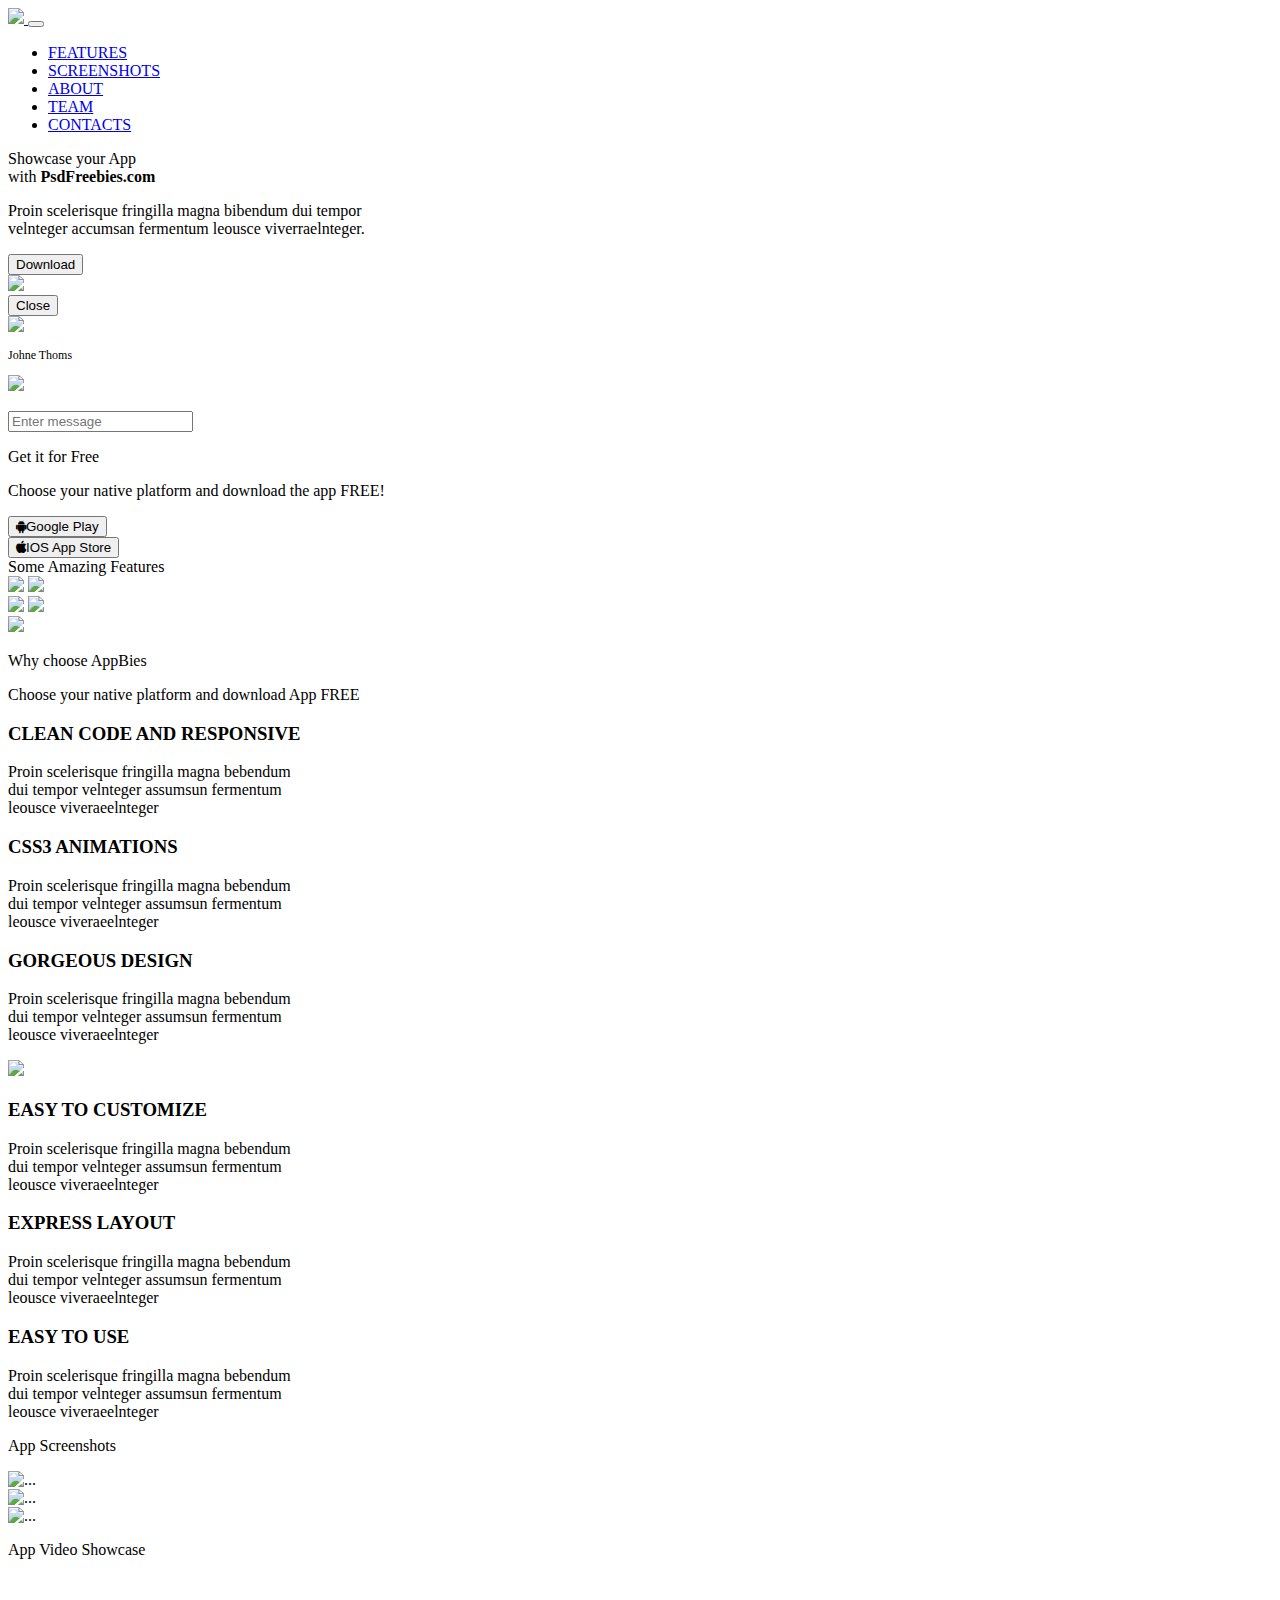
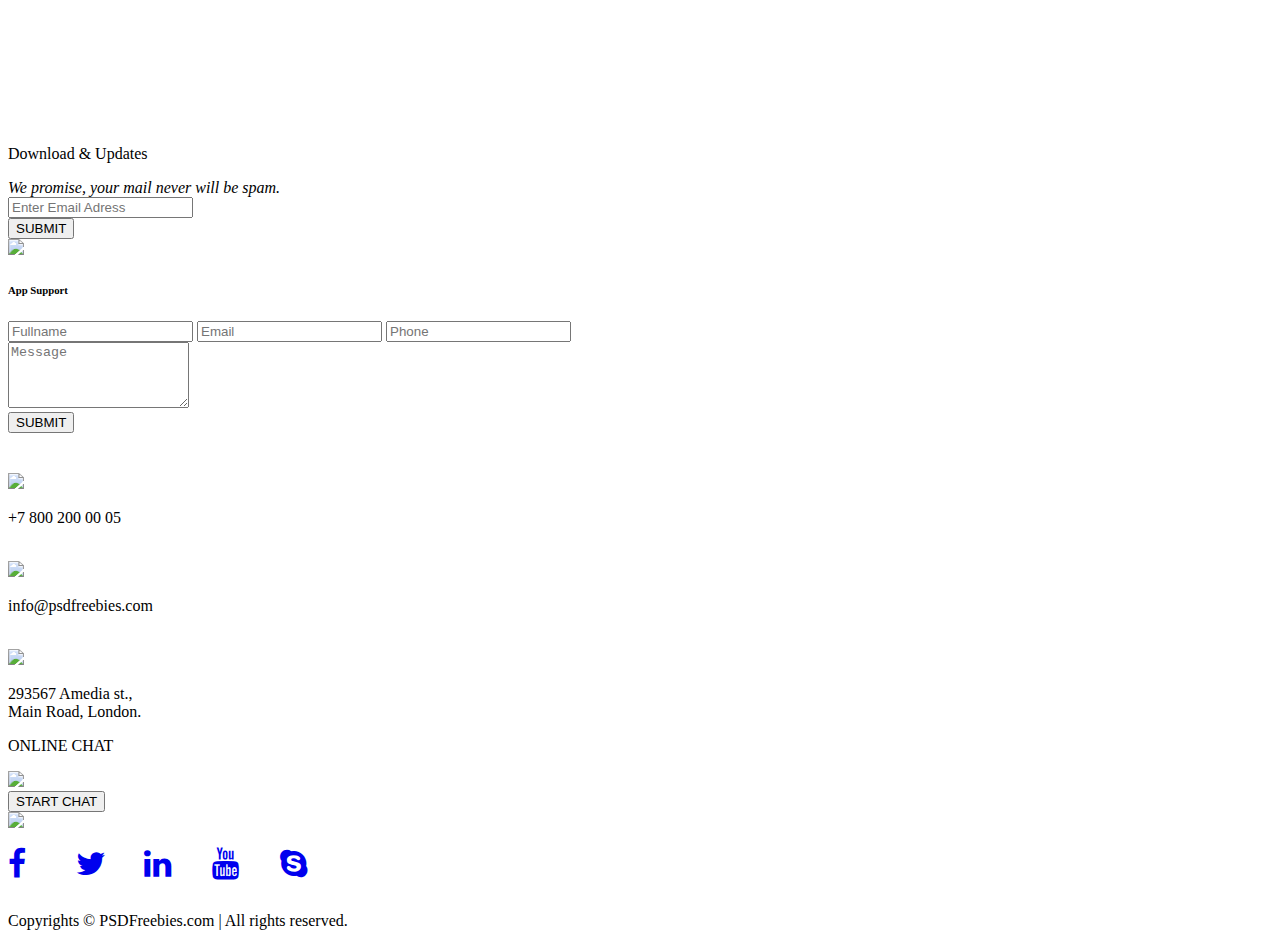
==== index.html @ 3023b559 "Update index.html" ====
<!DOCTYPE html>
<html>
	<head>
    <meta charset="utf-8">

     <title>Site</title>
     <link rel="stylesheet" href="https://cdnjs.cloudflare.com/ajax/libs/animate.css/4.0.0/animate.min.css">
     <link rel="stylesheet" href="https://stackpath.bootstrapcdn.com/bootstrap/4.5.0/css/bootstrap.min.css" integrity="sha384-9aIt2nRpC12Uk9gS9baDl411NQApFmC26EwAOH8WgZl5MYYxFfc+NcPb1dKGj7Sk" crossorigin="anonymous">
     <script src="https://code.jquery.com/jquery-1.9.1.min.js"></script>
     <link rel="stylesheet" type="text/css" href="css/style.css">
     <link rel="stylesheet" type="text/css" href="css/style_modal.css" >
     <link rel="stylesheet" type="text/css" href="css/style_form.css">
	 <link rel="stylesheet" type="text/css" href="css/style_screenshorts.css">

     <meta name="viewport" content="width=device-width, initial-scale=1.0">
     <link rel="icon" href="images\favicon.ico" type="image/x-icon">

 <link href="https://stackpath.bootstrapcdn.com/font-awesome/4.7.0/css/font-awesome.min.css" rel="stylesheet" integrity="sha384-wvfXpqpZZVQGK6TAh5PVlGOfQNHSoD2xbE+QkPxCAFlNEevoEH3Sl0sibVcOQVnN" crossorigin="anonymous">

 <script src="https://cdn.jsdelivr.net/npm/popper.js@1.16.0/dist/umd/popper.min.js" integrity="sha384-Q6E9RHvbIyZFJoft+2mJbHaEWldlvI9IOYy5n3zV9zzTtmI3UksdQRVvoxMfooAo" crossorigin="anonymous"></script>
 <script src="https://stackpath.bootstrapcdn.com/bootstrap/4.5.0/js/bootstrap.min.js" integrity="sha384-OgVRvuATP1z7JjHLkuOU7Xw704+h835Lr+6QL9UvYjZE3Ipu6Tp75j7Bh/kR0JKI" crossorigin="anonymous"></script>

 	</head>

 	<body>

<!--01 header area--------------------------------------------------------------------------------------------------------------->
	 <div class="container-fluid header">
   <div class="container">

  <a href="#" title="Вернуться наверх" class="buttonup"></a>


   <!--навигационная панель -->
   <div class="col-12">
       <nav class="navbar navbar-expand-lg navbar-dark">

     <a class="navbar-brand col-6" href="#"><img src="images\logo.png">

		   </a>
     <button class="navbar-toggler col-6 col-sm-2" type="button" data-toggle="collapse" data-target="#navbarSupportedContent" aria-controls="navbarSupportedContent" aria-expanded="false" aria-label="Toggle navigation">
       <span class="navbar-toggler-icon"></span>
     </button>

        <div class="collapse navbar-collapse col-6" id="navbarSupportedContent">
         <ul class="navbar-nav mr-auto">
         <li class="nav-item active">
          <a class="nav-link" href="index.html">FEATURES<span class="sr-only">(current)</span></a>
         </li>
         <li class="nav-item">
          <a class="nav-link" href="screenshorts.html">SCREENSHOTS</a>
         </li>
         <li class="nav-item">
          <a class="nav-link" href="about.html">ABOUT</a>
         </li>
         <li class="nav-item">
          <a class="nav-link" href="team.html">TEAM</a>
         </li>
         <li class="nav-item">
          <a class="nav-link" href="contacts.html">CONTACTS</a>
         </li>
       </ul>
       </div>
      </nav>
</div>

<div class="row">
  <div class="col-lg-6 offset-lg-0 col-10 offset-1 first">
    <div class="bigtext">
      <p>Showcase your App<br> with <b>PsdFreebies.com</b></p>
    </div>
    <div class="smalltext"><p>Proin scelerisque fringilla magna bibendum dui tempor<br>velnteger accumsan fermentum leousce viverraelnteger.</p>
    </div>
	  <a href="get.html">
       <button type="button" class="btndownload col-10 offset-1 offset-sm-2 offset-lg-3">Download</button>
	  </a>
  </div>
    <img class="col-lg-6 offset-lg-0 col-10 offset-1" src="images\mainbanner.png">
</div>

</div>
</div>


    	   <!--Модальное окно----------------------------------------------------------------------------------------------------->
    	   <div class="modal-overlay" id="modal-overlay"></div>

           <div class="modal" id="modal" aria-hidden="true" aria-labelledby="modalTitle" aria-describedby="modalDescription" role="dialog">
           <button class="close-button" id="close-button" title="Закрыть модальное окно">Close</button>
           <div class="modal-guts" role="document">

          <div class="cont">
           <div class="cont phone-top row col-12 ml-0 mr-0"><img src="images\modal\face.png" class="col-5 pl-0 pr-0" style="width: 50px; height: auto;">
    	    <div class="col-7"><p class="row col-12 mt-3 pl-4" style="color: black; font-size: 12px;">Johne Thoms</p>
    	     <img src="images\modal\online.png" class="row col-12 pl-4 ml-0" style="width: 80px"></div></div>

               <ul class="chat-container">

              </ul>
        <input class="reply-input" type="text" placeholder="Enter message">
       </div>
      </div>
    </div>

    <main >

    	<!-- 02 download ------------------------------------------------------------------------------------->
    <div class="container-fluid download">
     <div class="container load">

       <div class="col-12">
         <p class="bigtext">Get it for Free</p>
       </div>
       <div class="col-12">
         <p class="smalltext">Choose your native platform and download the app FREE!</p>
       </div>
       <div class="row first-row">
         <div class="col-lg-4 offset-lg-2 col-10 offset-1"><a href="https://play.google.com/store"><button type="button" class="btn btn-light Googlebtn"><i class="fa fa-android" aria-hidden="true"></i>Google Play</button></a></div>
         <div class="col-lg-4 offset-lg-0 col-10 offset-1"><a href="https://www.apple.com/ios/app-store/"><button type="button" class="btn btn-light Applebtn"><i class="fa fa-apple" aria-hidden="true"></i>IOS App Store</button></a></div>
       </div>
     </div>
    </div>

    <!--03 feature --------------------------------------------------------------------------------------->
    <div class="container-fluid appfeature">
    <div class="container apps">
    <div class="row">
    <div class="col-lg-6">
      <div class="sometext col-12">Some Amazing Features</div>

      <div class="row low-row">
        <div class="col-lg-6 col-md-6">
        <img class="mb-5 px-4 pb-4 col-lg-12 offset-lg-0 col-8 offset-2 myimage" src="images/feature01.png">
        <img class="px-4 pb-4 col-lg-12 offset-lg-0 col-8 offset-2 myimage" src="images/feature03.png">
      </div>
      <div class="col-lg-6 col-md-6">
          <img class="px-4 pb-4 mb-5 col-lg-12 offset-lg-0 col-8 offset-2 myimage" src="images/feature02.png">
          <img class="px-4 pb-4 col-lg-12 offset-lg-0 col-8 offset-2 myimage" src="images/feature04.png">
      </div>
    </div>
    </div>
      <img class="col-lg-6 appscreen" src="images/Appscreens.png">
    </div>
    </div>
    </div>

    <!--04 why choose --------------------------------------------------------------------------------------------------------------->
    <div class="container-fluid whychoose">
      <div class="container why col-10 offset-1">
          <div class="col-lg-item whytext"><p>Why choose AppBies</p></div>
          <div class="col-lg-item whyttext"><p>Choose your native platform and download App FREE</p></div>

        <div class="row justify-content-center">

        <div class="col-lg-4 col-md-4 top">
             <div class="row justify-content-lg-end justify-content-center"><h3>CLEAN CODE AND RESPONSIVE</h3></div>
    		<div class="row justify-content-lg-end justify-content-center"><p>Proin scelerisque fringilla magna bebendum<br>dui tempor velnteger assumsun fermentum<br>leousce viveraeelnteger</p></div>
           <div class="row justify-content-lg-end justify-content-center low-row"><h3>CSS3 ANIMATIONS</h3></div>
    		   <div class="row justify-content-lg-end justify-content-center"><p>Proin scelerisque fringilla magna bebendum<br>dui tempor velnteger assumsun fermentum<br>leousce viveraeelnteger</p></div>
         <div class="row justify-content-lg-end justify-content-center low-row"><h3>GORGEOUS DESIGN</h3></div>
    		 <div class="row justify-content-lg-end justify-content-center"><p>Proin scelerisque fringilla magna bebendum<br>dui tempor velnteger assumsun fermentum<br>leousce viveraeelnteger</p></div>
       </div>
            <div class="col-lg-4 col-md-4 top"><img class="mx-auto" src="images/Appscreen.png"></div>

        <div class="col-lg-4 col-md-4 top top-for-sm">
              <div class="row justify-content-lg-start justify-content-center"><h3>EASY TO CUSTOMIZE</h3></div>
    		<div class="row justify-content-lg-start justify-content-center"><p>Proin scelerisque fringilla magna bebendum<br>dui tempor velnteger assumsun fermentum<br>leousce viveraeelnteger</p></div>
            <div class="row justify-content-lg-start justify-content-center low-row"><h3>EXPRESS LAYOUT</h3></div>
    		<div class="row justify-content-lg-start justify-content-center"><p>Proin scelerisque fringilla magna bebendum<br>dui tempor velnteger assumsun fermentum<br>leousce viveraeelnteger</p>                </div>
            <div class="row justify-content-lg-start justify-content-center low-row"><h3>EASY TO USE</h3></div>
          <div class="row justify-content-lg-start justify-content-center"><p>Proin scelerisque fringilla magna bebendum<br>dui tempor velnteger assumsun fermentum<br>leousce viveraeelnteger</p></div>
     </div>

        </div>
      </div>
    </div>

    <!--05 app screen shorts ---------------------------------------------------------------------------------->
    <div class="container-fluid appscrenshots">
     <div class="container">
       <div class="col-lg-4 offset-lg-4 col-md-12 col-sm-12 screenshots"><p>App Screenshots</p></div>

       <div id="carouselExampleControls" class="carousel slide" data-ride="carousel">
         <div class="carousel-inner">
           <div class="carousel-item active">
             <img src="images\coll01.png" class="d-block" alt="...">
           </div>
           <div class="carousel-item">
             <img src="images\coll02.png" class="d-block" alt="...">
           </div>
           <div class="carousel-item">
             <img src="images\coll03.png" class="d-block" alt="...">
           </div>
         </div>
         <a class="carousel-control-prev" href="#carouselExampleControls" role="button" data-slide="prev">
           <span class="carousel-control-prev-icon" aria-hidden="true"></span>
           <span class="sr-only">Previous</span>
         </a>
         <a class="carousel-control-next" href="#carouselExampleControls" role="button" data-slide="next">
           <span class="carousel-control-next-icon" aria-hidden="true"></span>
           <span class="sr-only">Next</span>
         </a>
       </div>
       </div>
    </div>

    <!--06 video ------------------------------------------------------------------------------------------------>
    <div class="container-fluid video">
    <div class="container vid">
      <p>App Video Showcase</p>

    <iframe class="col-xl-8 offset-xl-2 col-lg-8 offset-lg-2 col-md-8 offset-md-2 col-sm-8 offset-sm-2 col-12 d-block" src="https://www.youtube.com/embed/3vR_sc-FY5s" frameborder="0" allow="accelerometer; autoplay; encrypted-media; gyroscope; picture-in-picture" allowfullscreen></iframe>
    </div>
    </div>

    <!--07 newsletter ----------------------------------------------------------------------------------------->
    <div class="container-fluid newsletter">
    <div class="container news">
    	<div class="col-lg-item"><p>Download & Updates</p></div>
      <div class="row goodrow">
        <div class="row justify-content-between col-lg-6 col-xl-6 col-12 pics">
          
	    <div class="col-4 p-sm-4><img src="images\Android.png"></div>
	    <div class="col-4 p-sm-4><img src="images\Apple.png"></div>
	    <div class="col-4 p-sm-4><img src="images\Windows.png"></div>
          
        </div>
        <div class="col-lg-6 col-xl-6 col-12 pt-4 formailform">
          <em>We promise, your mail never will be spam.</em>
          <div class="row newform">

            <form class="form-inline" name="name" onsubmit="return false;">
             <div class="formgroup mx-sm-3 mb-2">
              <label for="inputMaild2" class="sr-only">Email Adress</label>
              <input type="email" class="form-control" id="inputMaild2" placeholder="Enter Email Adress" name="inputMaild2">
             </div>
             <button type="submit" class="btn btn-primary btnsub mb-2" id="but">SUBMIT</button>
            </form>

          </div>
        </div>
      </div>
      <img class="col-12 onepic" src="images\gorizontalscreen.png">
    </div>
    </div>

    <!--08 app support ------------------------------------------------------------------------------------------>
    <div class="container-fluid support">
      <div class="container sup">
    <h6 class="mb-5">App Support</h6>
       <div class="row align-items-center">
        <div class="col-lg-4 col-12">

					 <!-- Форма ------->

    <form  style="margin-bottom: 40px">
      <div class="form-group">
        <label for="exampleFormControlInput1"></label>
        <input type="email" class="form-control" id="exampleFormControlInput1" placeholder="Fullname">

        <label for="exampleFormControlInput2"></label>
        <input type="email" class="form-control" id="exampleFormControlInput2" placeholder="Email">

        <label for="exampleFormControlInput3"></label>
        <input type="email" class="form-control" id="exampleFormControlInput3" placeholder="Phone">
      </div>
      <div class="form-group">
        <label for="exampleFormControlTextarea1"></label>
        <textarea class="form-control" id="exampleFormControlTextarea1" placeholder="Message" rows="4"></textarea>
      </div>
    	<button type="button" class="btn btn-light btnsubmit offset-4 offset-lg-0" onclick="alert('Сообщение отправлено')">SUBMIT</button>
    </form>

        </div>

        <div class="col-lg-4 col-6 contact_form pt-3"> <!-- Контакты----->
          <div class="row-flex flex-direction-column justify-content-between">

          <div class="col-12"><img class="center-pic" src="images\App support\phone.png" onmouseover="this.classList.add('animate__animated', 'animate__slideInUp')">
          <p>+7 800 200 00 05</p></div><br>
          <div class="col-12"><img class="center-pic" src="images\App support\email.png" onmouseover="this.classList.add('animate__animated', 'animate__slideInUp')">
          <p>info@psdfreebies.com</p></div><br>
          <div class="col-12"><img class="center-pic" src="images\App support\periscope.png" onmouseover="this.classList.add('animate__animated', 'animate__slideInUp')">
          <p>293567 Amedia st.,<br>Main Road, London.</p></div>
        </div>
        </div>

      <div class="col-lg-4 col-6 chat_form" id="chat-form"> <!--Чат------------>
          <p>ONLINE CHAT</p>
	   <div class="col-lg-6 offset-lg-3 col-12">						  
            <img class="center-pic face_pic" src="images/App support/face.png">
	   </div>								      
          <div class="row">


        <button type="button" class="btn btn-light btnsubmit col-auto mx-auto open-button" id="open-button">START CHAT</button>
          </div>
        </div>

       </div>
      </div>
    </div>
    </main>


<!---09 Footer------------------------------------------------------------------------------------------->
    <div class="container-fluid footer">
     <div class="container foot">
     <div class="col-lg-4 offset-lg-4 col-12 col-sm-8 offset-sm-2">
    	 <div class="d-flex justify-content-center"><a href="#"><img src="images\Footer\logocopy.png"></a></div>
       <div class="icons-row d-flex justify-content-between">
         <span class="fa-stack fa-2x">
          <a href="http://www.facebook.com"><i class="fa fa-facebook" aria-hidden="true"></i></a>
         </span>
         <span class="fa-stack fa-2x">
          <a href="http://www.twitter.com"><i class="fa fa-twitter" aria-hidden="true"></i></a>
         </span>
         <span class="fa-stack fa-2x">
           <a href="http://www.natcollections.com"><i class="fa fa-linkedin" aria-hidden="true"></i></a>
         </span>
         <span class="fa-stack fa-2x">
           <a href="http://www.youtube.ru"><i class="fa fa-youtube" aria-hidden="true"></i></a>
         </span>
         <span class="fa-stack fa-2x">
           <a href="http://www.skype.com"><i class="fa fa-skype" aria-hidden="true"></i></a>
         </span>
       </div>
          <p>Copyrights © PSDFreebies.com | All rights reserved.</p>
       </div>
     </div>
    </div>



          <script type="text/javascript">
        		var modal = document.querySelector("#modal"),
        		    modalOverlay = document.querySelector("#modal-overlay"),
        		    closeButton = document.querySelector("#close-button"),
        		    openButton = document.querySelector("#open-button");

        	closeButton.addEventListener("click", function() {
        	  modal.setAttribute('style', 'display:none');
        	  modalOverlay.setAttribute('style', 'display:none');
        	});

        	openButton.addEventListener("click", function() {
        	  modal.setAttribute('style', 'display:block');
        	  modalOverlay.setAttribute('style', 'display:block');
        	});

        	</script>

        <script type="text/javascript">

        var click=document.getElementById("but");

        click.onclick=function() {
        		var name = document.getElementById('inputMaild2');

        		if(!name.value || name.value == "" || name.value == null)
        		   {
        			alert("Пустое значение!");
        		  }
        	      else
        		      {
        			alert('Ваш E-mail успешно отправлен');
        		}
        	}
        </script>


<script type="text/javascript" src="https://irmabo.github.io/one_app/js/js.js"></script>
<script type="text/javascript" src="https://irmabo.github.io/one_app/js/anime.js"></script>
<script type="text/javascript" src="https://irmabo.github.io/one_app/js/main.js"></script>
    	</body>
    </html>
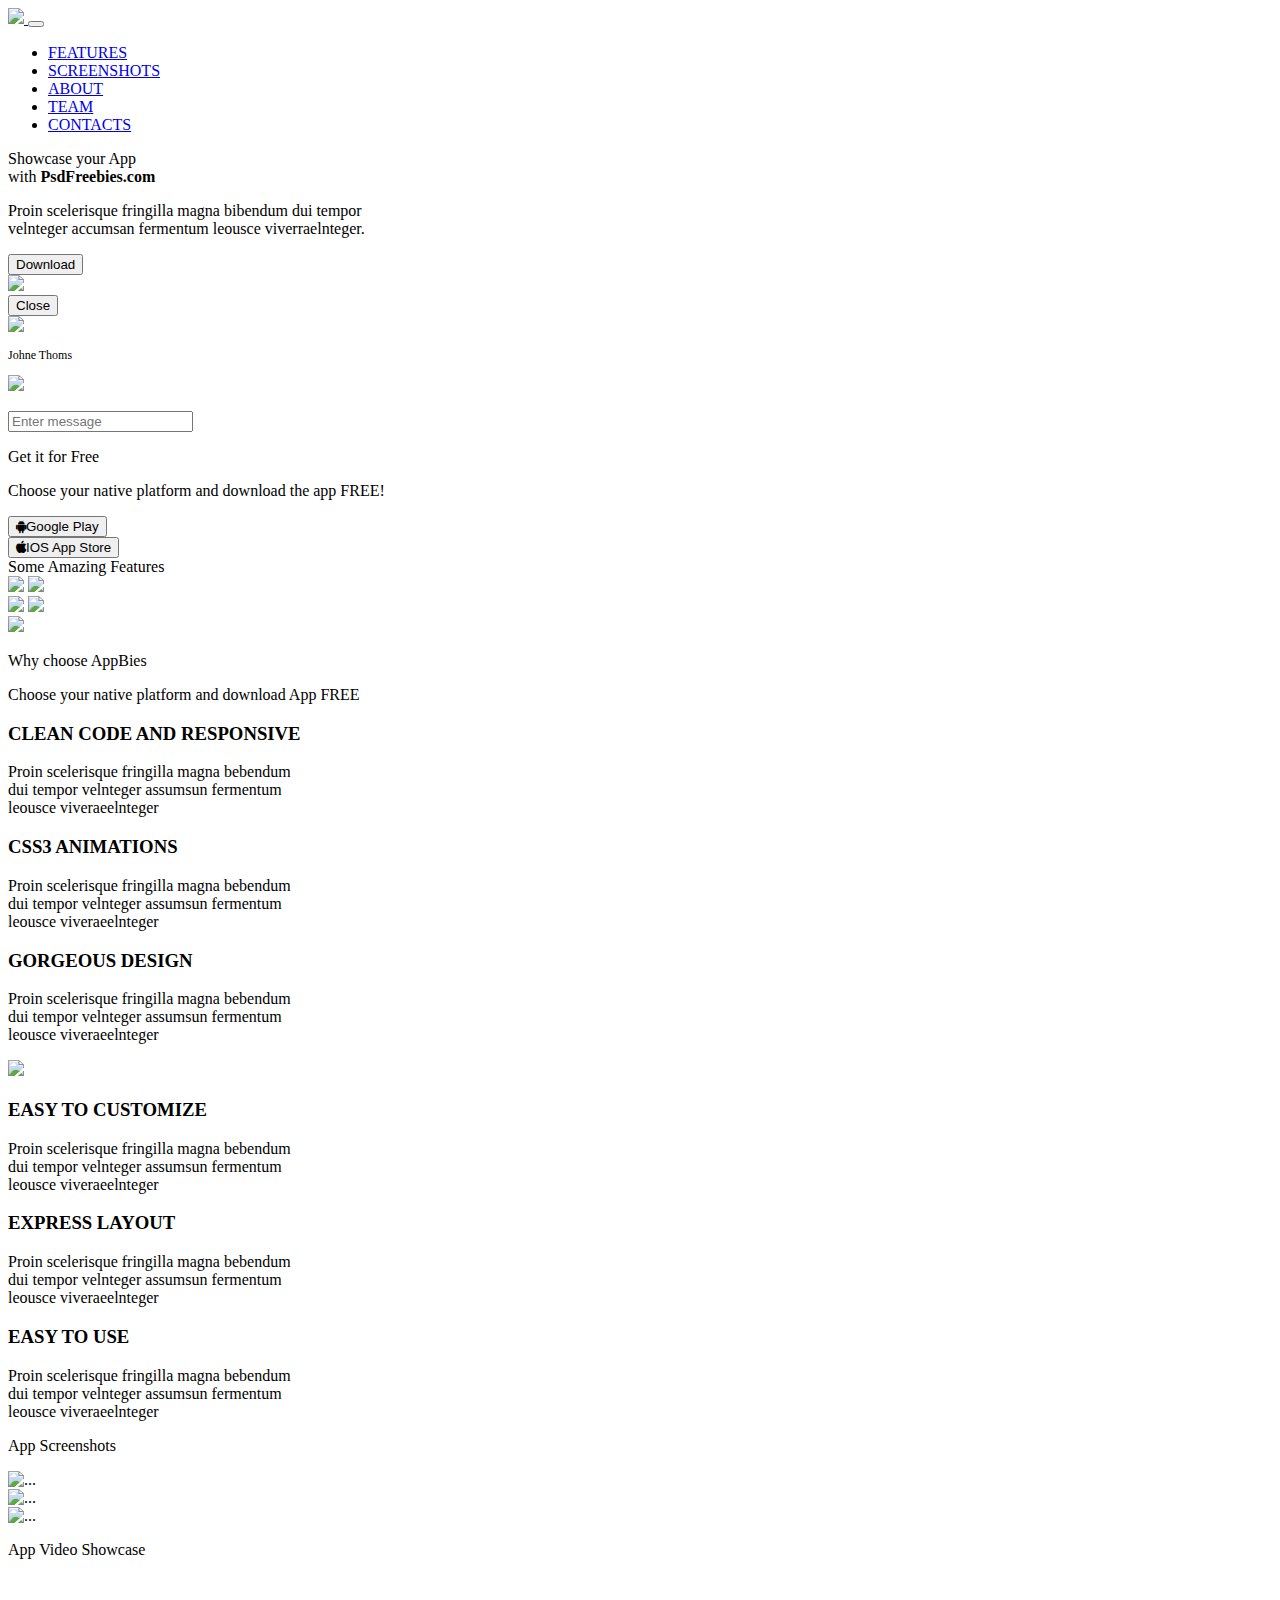
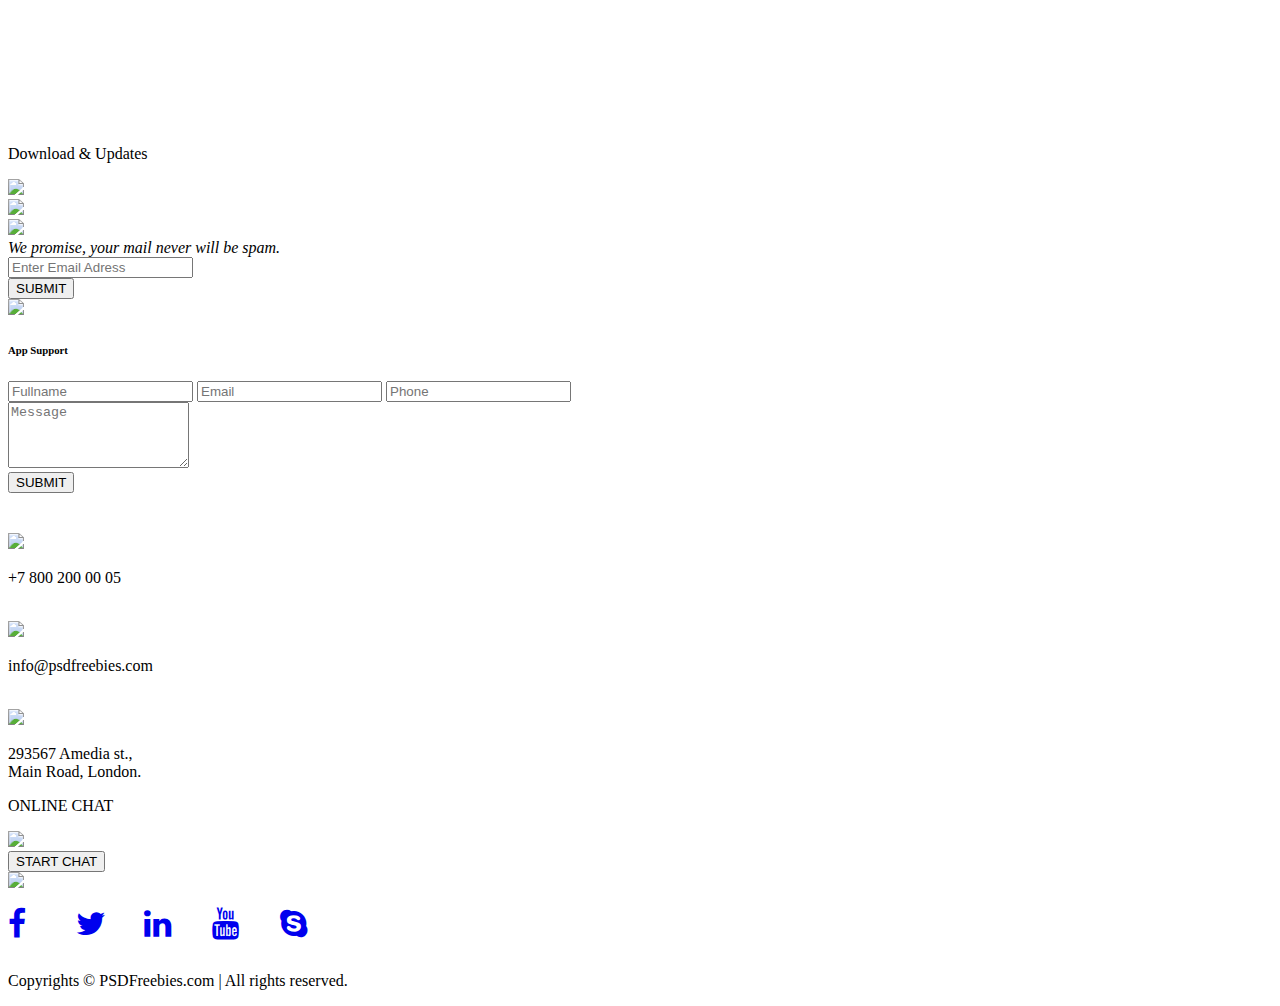
==== commit dfce60d7: "Update index.html" ====
--- a/index.html
+++ b/index.html
@@ -220,9 +220,9 @@
       <div class="row goodrow">
         <div class="row justify-content-between col-lg-6 col-xl-6 col-12 pics">
           
-	    <div class="col-4 p-sm-4><img src="images\Android.png"></div>
-	    <div class="col-4 p-sm-4><img src="images\Apple.png"></div>
-	    <div class="col-4 p-sm-4><img src="images\Windows.png"></div>
+	    <div class="col-4 p-sm-4"><img src="images/android.png"></div>
+	    <div class="col-4 p-sm-4"><img src="images/apple.png"></div>
+	    <div class="col-4 p-sm-4"><img src="images/windows.png"></div>
           
         </div>
         <div class="col-lg-6 col-xl-6 col-12 pt-4 formailform">
